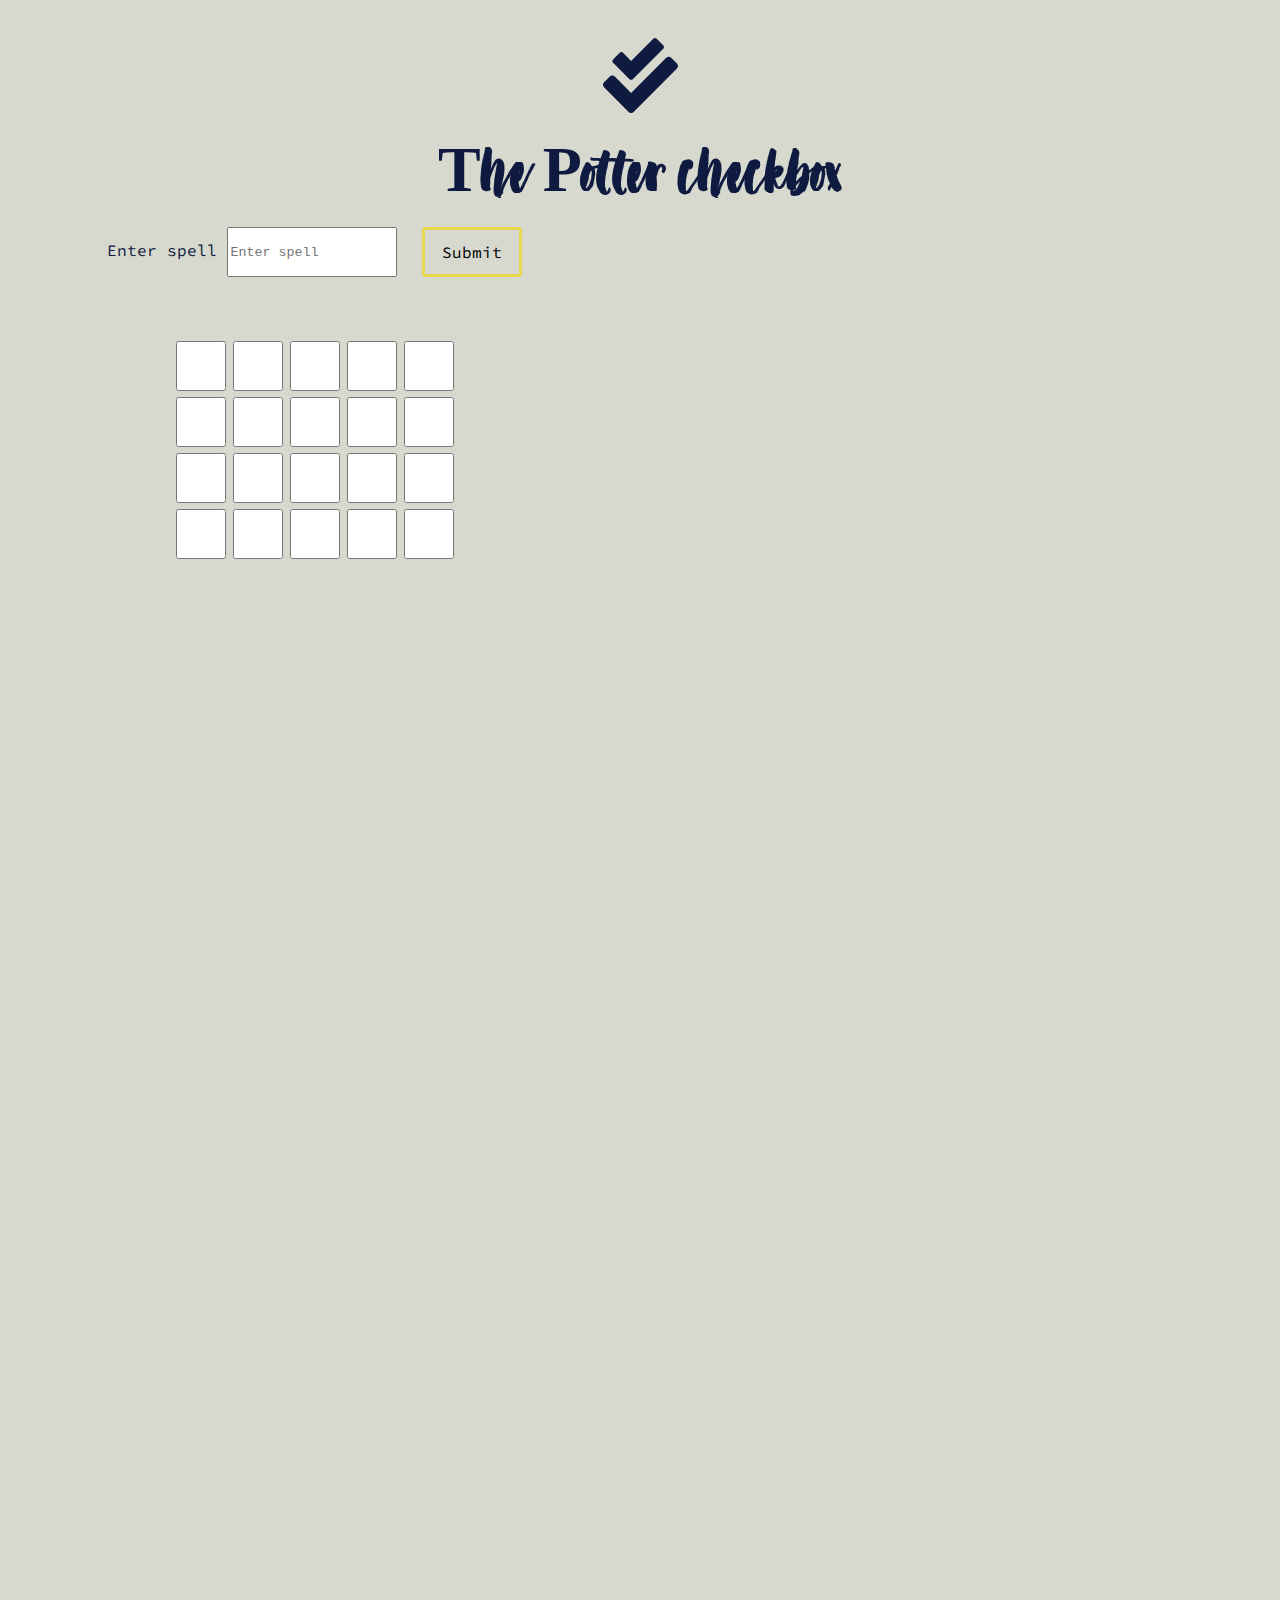
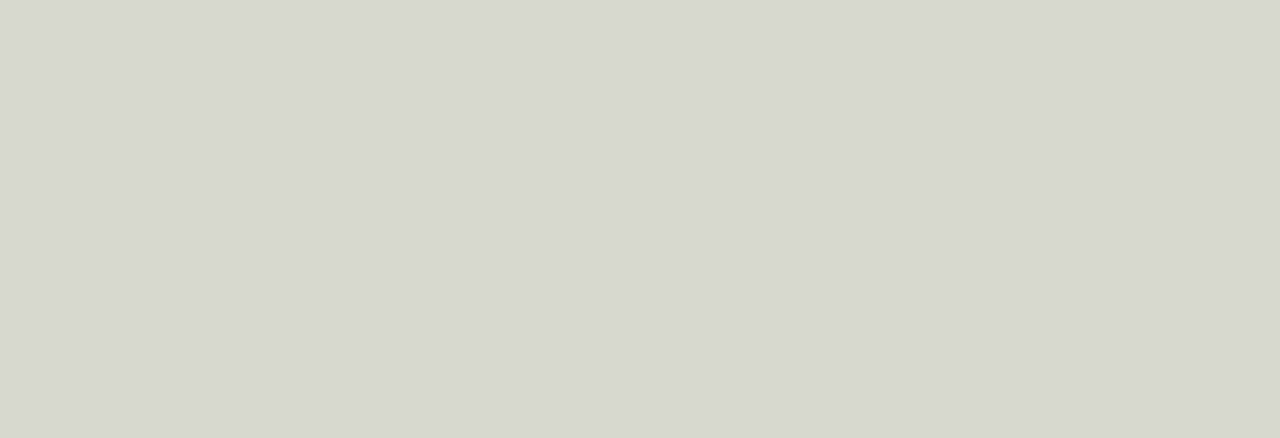
==== index.html @ 2ce72501 "Added spells och functions" ====
<!DOCTYPE html>
<html lang="en">
  <head>
    <meta charset="UTF-8" />
    <meta http-equiv="X-UA-Compatible" content="IE=edge" />
    <meta name="viewport" content="width=device-width, initial-scale=1.0" />
    <link rel="stylesheet" href="style.css" />
    <link rel="stylesheet" href="confetti.css" />
    <link rel="stylesheet" href="media.css" />
    <title></title>
  </head>
  <body>
    <div class="heading">
      <svg
        aria-hidden="true"
        focusable="false"
        data-prefix="fas"
        data-icon="check-double"
        class="svg-inline--fa fa-check-double fa-w-16"
        role="img"
        xmlns="http://www.w3.org/2000/svg"
        viewBox="0 0 512 512"
      >
        <path
          fill="currentColor"
          d="M505 174.8l-39.6-39.6c-9.4-9.4-24.6-9.4-33.9 0L192 374.7 80.6 263.2c-9.4-9.4-24.6-9.4-33.9 0L7 302.9c-9.4 9.4-9.4 24.6 0 34L175 505c9.4 9.4 24.6 9.4 33.9 0l296-296.2c9.4-9.5 9.4-24.7.1-34zm-324.3 106c6.2 6.3 16.4 6.3 22.6 0l208-208.2c6.2-6.3 6.2-16.4 0-22.6L366.1 4.7c-6.2-6.3-16.4-6.3-22.6 0L192 156.2l-55.4-55.5c-6.2-6.3-16.4-6.3-22.6 0L68.7 146c-6.2 6.3-6.2 16.4 0 22.6l112 112.2z"
        ></path>
      </svg>
      <h1>The Potter checkbox</h1>
    </div>
    <main class="main-content">
      <section class="input-fields grid-container-1">
        <div class="input-field">
          <label for="Text"
            >Enter spell
            <input
              class="text-input"
              type="text"
              id="text"
              name="text"
              placeholder="Enter spell"
          /></label>
          <br />
          <button class="submit-btn">Submit</button>
        </div>
        <div class="name-container">
          <p class="name"></p>
        </div>

        <form
          class="boxes"
          action=""
          aria-label="Multiple boxes to be checked."
        >
          <label for=""></label>
          <input class="check-one" type="checkbox" id="check" name="check" />
          <input class="check-two" type="checkbox" id="check" name="check" />
          <input class="check-three" type="checkbox" id="check" name="check" />
          <input class="check-four" type="checkbox" id="check" name="check" />
          <input class="engorgio" type="checkbox" id="check" name="check" />
          <input
            class="check-nineteen"
            type="checkbox"
            id="check"
            name="check"
          />
          <input type="checkbox" id="check" name="check" />
          <input type="checkbox" id="check" name="check" />
          <input class="check-three" type="checkbox" id="check" name="check" />
          <input
            class="check-nineteen"
            type="checkbox"
            id="check"
            name="check"
          />
          <input class="check-four" type="checkbox" id="check" name="check" />
          <input type="checkbox" id="check" name="check" />
          <input class="check-three" type="checkbox" id="check" name="check" />
          <input class="check-four" type="checkbox" id="check" name="check" />
          <input type="checkbox" id="check" name="check" />
          <input class="check-three" type="checkbox" id="check" name="check" />
          <input type="checkbox" id="check" name="check" />
          <input type="checkbox" id="check" name="check" />
          <input
            class="check-nineteen"
            type="checkbox"
            id="check"
            name="check"
          />
          <input class="check-twenty" type="checkbox" id="check" name="check" />
          <!-- SPELL TEXTS -->
          <div class="vingardium gone">
            <p class="vingardium-text">Wingardium Leviosa</p>
          </div>
          <p class="Engorgio-text gone">Engorgio</p>
        </form>
      </section>

      <section class="grid-container-2">
        <!-- POTTER SECTION -->
        <div class="flex-container">
          <section class="btn-container"></section>
          <section class="characters"></section>
        </div>
        <!-- QUOTES -->
        <section class="quote-container gone">
          <div class="quote-card gone">
            <h3 class="quote"></h3>
          </div>
        </section>
        <!-- CONFETTI -->
        <section class="confetti-container hidden">
          <span class="confetti"></span><span class="confetti"></span
          ><span class="confetti"></span><span class="confetti"></span
          ><span class="confetti"></span><span class="confetti"></span
          ><span class="confetti"></span><span class="confetti"></span
          ><span class="confetti"></span><span class="confetti"></span
          ><span class="confetti"></span><span class="confetti"></span
          ><span class="confetti"></span><span class="confetti"></span
          ><span class="confetti"></span><span class="confetti"></span
          ><span class="confetti"></span><span class="confetti"></span
          ><span class="confetti"></span><span class="confetti"></span>
        </section>
      </section>
    </main>
    <section class="character-list gone"></section>

    <script src="script.js"></script>
    <script src="api.js"></script>
  </body>
</html>
---- style.css ----
@import url('https://fonts.googleapis.com/css2?family=Source+Code+Pro:wght@300;500;700&display=swap');
:root {
  --darker-pink: #fab0d7;
  --pink: #facee5;
  --teal: #80b7ba;

  --viridan-green: #119da4;
  --timber-grey: #d7d9ce;
  --black-ish: #040404;
  --purpule: #dabfff;

  --middle-blue: #23305c;
  --dark-blue: #0e1a40;

  --light-grey: #d1d1d1;
  --candy-pink: #dd7373;
  --minion: #ead94c;
}
@font-face {
  font-family: 'Dont Click Me';
  src: url('Fonts/DontClickMeDEMO-Regular.woff2') format('woff2');
}
* {
  box-sizing: border-box;
}
body {
  margin: 0;
  height: 2000px;
  font-family: 'Source Code Pro', monospace;
  background-color: var(--timber-grey);
  color: var(--dark-blue);
}

.heading {
  display: flex;
  flex-direction: column;
  margin-top: 3%;
}
svg {
  height: 75px;
  margin: auto;
  animation: rotateY 2s 2;
  -webkit-animation: rotateY 2s 2;
  animation-timing-function: linear;
}
@keyframes rotateY {
  0% {
    transform: rotateY(0deg);
  }
  100% {
    transform: rotateY(360deg);
  }
}
@-webkit-keyframes rotateY {
  0% {
    -webkit-transform: rotateY(0deg);
  }
  100% {
    -webkit-transform: rotateY(360deg);
  }
}
svg:hover {
  color: var(--viridan-green);
}
h1 {
  text-align: center;
  margin: auto;
  margin-top: 20px;
  font-family: 'Dont Click Me';
  font-size: 4rem;
}
h1:hover {
  color: var(--viridan-green);
}
.main-content {
  display: grid;
  grid-template-columns: 1fr;
  grid-template-rows: 1fr 1fr;
  justify-content: center;
  margin-left: 5%;
}
.input-fields {
  display: flex;
  flex-direction: column;
}

.boxes {
  /* position: absolute; */
  /* Måste vara relativ annars funkar inte boxarna. */
  display: flex;
  flex-wrap: wrap;
  justify-content: center;
  margin-top: 30px;
  max-width: 300px;
  margin: auto;
  padding-top: 5%;
  z-index: 99;
}
input {
  width: 50px;
  height: 50px;
}
.input-field {
  display: flex;
  flex-direction: row;
  align-items: center;
  justify-content: center;
  margin-bottom: 20px;
  margin-top: 20px;
}
.input-field button {
  width: 100px;
  margin-left: 5%;
}
.text-input {
  width: 170px;
  font-family: 'Courier New', Courier, monospace;
}
.name {
  text-align: center;
}
/* VINGARDIUM */

/* CHARACTERS */
.characters {
  display: flex;
  flex-wrap: wrap;
  justify-content: center;
  margin-top: 5%;
}

.character {
  height: 100px;
  width: 100px;
  border-radius: 50%;
  object-fit: cover;
  object-position: top;
  margin: 1%;
}
.btn-container {
  display: flex;
  justify-content: center;
  align-items: center;
  margin-top: 5%;
}
button {
  height: 50px;
  width: 150px;
  border-radius: 5%;
  border: var(--minion) 3px solid;
  background: transparent;
  font-size: 1rem;
  font-family: 'Source Code Pro', monospace;
}
button:hover {
  background-color: var(--minion);
}

/* QUOTES */
.quote-container {
  display: flex;
  justify-content: center;
  z-index: 99;
  margin-top: 5%;
}
.quote-card {
  height: 250px;
  width: 350px;
  background-color: var(--viridan-green);
  border-radius: 5%;
  padding: 5%;
}
/* DiSSAPERING BOXES */
.fly-away {
  animation: flyAway 3s;
  animation-fill-mode: forwards;
}
@keyframes flyAway {
  0% {
    transform: translateY(0px);
  }
  100% {
    transform: translateY(-350px);
    opacity: 0;
  }
}

/* LIST OF CHARACTERS */
.character-list {
  position: absolute;
  top: 80%;
  display: flex;
  flex-direction: column;
  align-items: center;
}

.avada-kedavra-btn {
  width: 300px;
  height: 50px;
  margin-bottom: 5%;
  font-size: 2rem;
  font-weight: bold;
}

/* Engorgio */
.check-five {
  height: 200px;
  width: 200px;
  transition: 2s ease-in-out;
}
.Engorgio-text {
  text-align: center;
}
/* CLASSES FOR HIDING */
.hidden {
  opacity: 0;
  transition: 2s;
}
.gone {
  display: none;
}

/* .z-index {
  z-index: 0;
} */
---- confetti.css ----
.confetti-container {
  width: 100%;
  height: 50%;
  /* Kan inte sätta absolut här då går inte boxarna att klicka */
  position: absolute;
  top: 20%;
  z-index: -1;
}
.confetti {
  width: 15px;
  height: 15px;
  background-color: #f2d74e;
  position: absolute;
  left: 50%;
  animation: confetti 5s ease-in-out -2s infinite;
  transform-origin: left top;
}
.confetti:nth-child(1) {
  background-color: #f2d74e;
  left: 10%;
  animation-delay: 0;
}
.confetti:nth-child(2) {
  background-color: #95c3de;
  left: 20%;
  animation-delay: -5s;
}
.confetti:nth-child(3) {
  background-color: #ff9a91;
  left: 30%;
  animation-delay: -3s;
}
.confetti:nth-child(4) {
  background-color: #f2d74e;
  left: 40%;
  animation-delay: -2.5s;
}
.confetti:nth-child(5) {
  background-color: #95c3de;
  left: 50%;
  animation-delay: -4s;
}
.confetti:nth-child(6) {
  background-color: #ff9a91;
  left: 60%;
  animation-delay: -6s;
}
.confetti:nth-child(7) {
  background-color: #f2d74e;
  left: 70%;
  animation-delay: -1.5s;
}
.confetti:nth-child(8) {
  background-color: #95c3de;
  left: 80%;
  animation-delay: -2s;
}
.confetti:nth-child(9) {
  background-color: #ff9a91;
  left: 90%;
  animation-delay: -3.5s;
}
.confetti:nth-child(10) {
  background-color: #f2d74e;
  left: 100%;
  animation-delay: -2.5s;
}
.confetti:nth-child(11) {
  background-color: #f2d74e;
  left: 15%;
  animation-delay: 0;
}
.confetti:nth-child(12) {
  background-color: #95c3de;
  left: 25%;
  animation-delay: -5s;
}
.confetti:nth-child(13) {
  background-color: #ff9a91;
  left: 35%;
  animation-delay: -3s;
}
.confetti:nth-child(14) {
  background-color: #f2d74e;
  left: 45%;
  animation-delay: -2.5s;
}
.confetti:nth-child(15) {
  background-color: #95c3de;
  left: 55%;
  animation-delay: -4s;
}
.confetti:nth-child(16) {
  background-color: #ff9a91;
  left: 65%;
  animation-delay: -6s;
}
.confetti:nth-child(17) {
  background-color: #f2d74e;
  left: 75%;
  animation-delay: -1.5s;
}
.confetti:nth-child(18) {
  background-color: #95c3de;
  left: 85%;
  animation-delay: -2s;
}
.confetti:nth-child(19) {
  background-color: #ff9a91;
  left: 95%;
  animation-delay: -3.5s;
}
.confetti:nth-child(20) {
  background-color: #f2d74e;
  left: 100%;
  animation-delay: -2.5s;
}

@keyframes confetti {
  0% {
    transform:
    /* rotateZ(15deg) */
    rotateY(0deg) translate(0, 0);
  }
  25% {
    transform:
    /* rotateZ(5deg) */
    rotateY(360deg) translate(-5vw, 20vh);
  }
  50% {
    transform:
    /* rotateZ(15deg) */
    rotateY(720deg) translate(5vw, 60vh);
  }
  75% {
    transform:
    /* rotateZ(5deg) */
    rotateY(1080deg) translate(-10vw, 80vh);
  }
  100% {
    transform:
    /* rotateZ(15deg) */
    rotateY(1440deg) translate(10vw, 110vh);
  }
}
@-webkit-keyframes confetti {
  0% {
    -webkit-transform:
    /* rotateZ(15deg) */
    rotateY(0deg) translate(0, 0);
  }
  25% {
    -webkit-transform:
    /* rotateZ(5deg) */
    rotateY(360deg) translate(-5vw, 20vh);
  }
  50% {
    -webkit-transform:
    /* rotateZ(15deg) */
    rotateY(720deg) translate(5vw, 60vh);
  }
  75% {
    -webkit-transform:
    /* rotateZ(5deg) */
    rotateY(1080deg) translate(-10vw, 80vh);
  }
  100% {
    -webkit-transform:
    /* rotateZ(15deg) */
    rotateY(1440deg) translate(10vw, 110vh);
  }
} ;
---- media.css ----
@media screen and (min-width: 768px) {
  .main-content {
    grid-template-columns: 1fr 1fr;
    grid-template-rows: 1fr;
    max-width: 1000px;
  }
  .characters {
    top: 45%;
  }
  .quote-container {
    margin-top: 7%;
    /* margin-left: 5%; */
  }
  .btn-container {
    margin-top: 7%;
  }
  .character-list {
    top: 90%;
  }
}
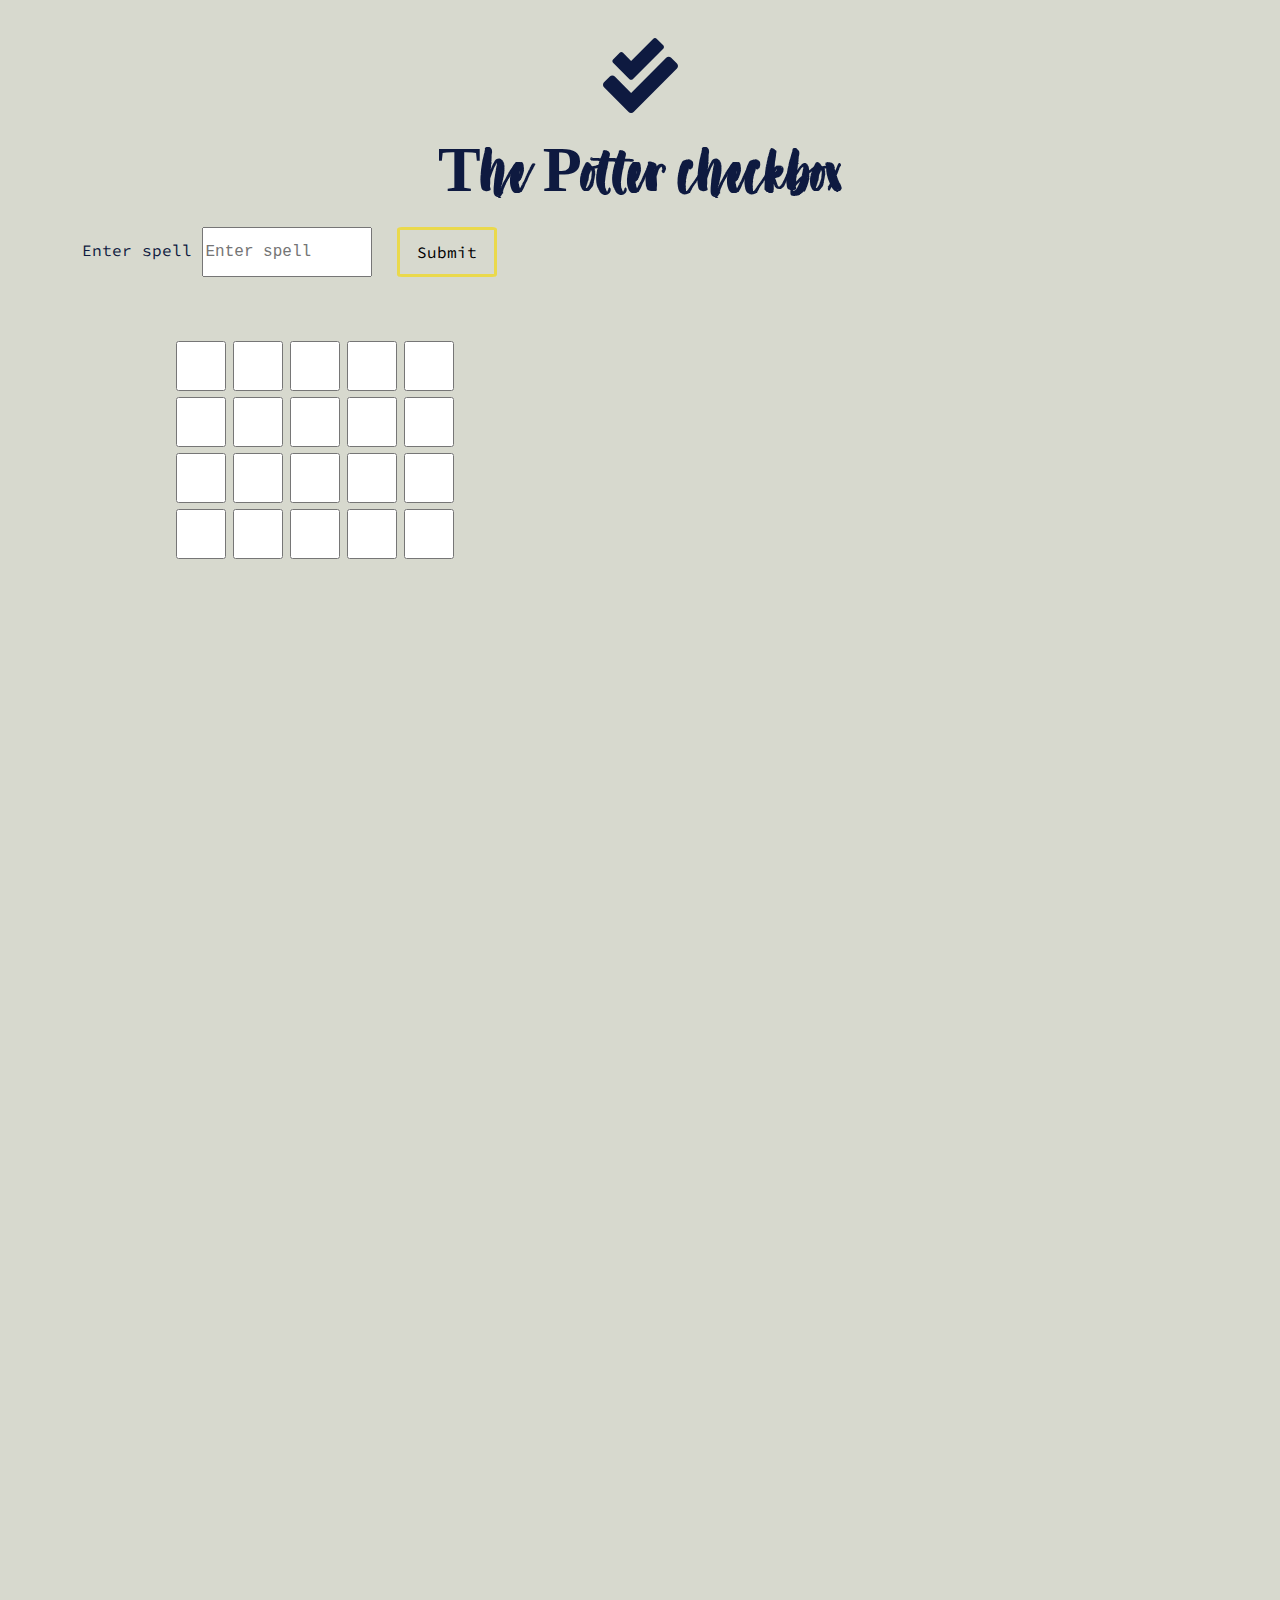
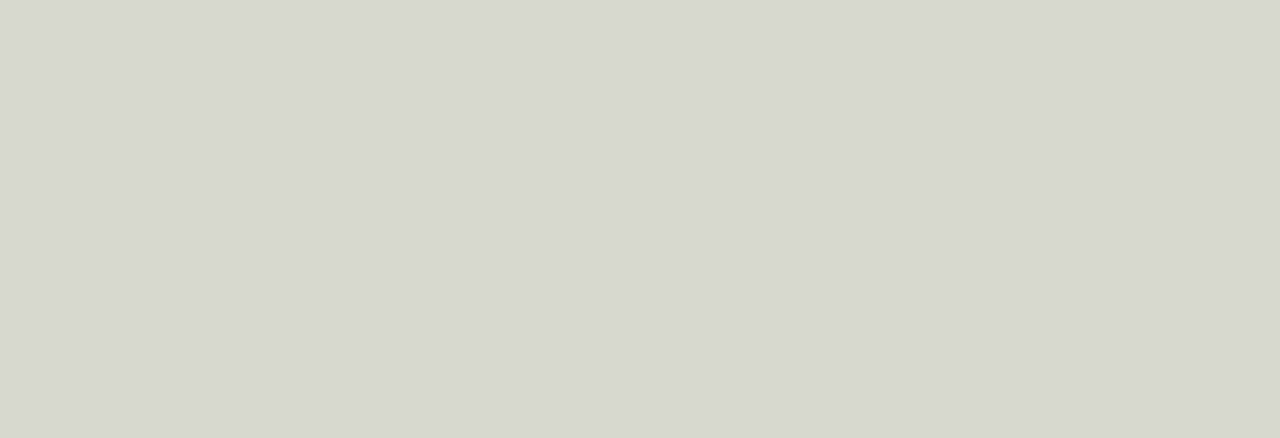
==== commit 79e66347: "Solution for box-styling safari" ====
--- a/index.html
+++ b/index.html
@@ -40,60 +40,112 @@
               name="text"
               placeholder="Enter spell"
           /></label>
-          <br />
+          <!-- <br /> -->
           <button class="submit-btn">Submit</button>
         </div>
         <div class="name-container">
           <p class="name"></p>
         </div>
 
-        <form
+        <!-- <form
           class="boxes"
           action=""
           aria-label="Multiple boxes to be checked."
-        >
+        > -->
+        <div class="boxes">
           <label for=""></label>
-          <input class="check-one" type="checkbox" id="check" name="check" />
-          <input class="check-two" type="checkbox" id="check" name="check" />
-          <input class="check-three" type="checkbox" id="check" name="check" />
-          <input class="check-four" type="checkbox" id="check" name="check" />
-          <input class="engorgio" type="checkbox" id="check" name="check" />
           <input
-            class="check-nineteen"
+            class="check-one box"
             type="checkbox"
             id="check"
             name="check"
           />
-          <input type="checkbox" id="check" name="check" />
-          <input type="checkbox" id="check" name="check" />
-          <input class="check-three" type="checkbox" id="check" name="check" />
           <input
-            class="check-nineteen"
+            class="check-two box"
             type="checkbox"
             id="check"
             name="check"
           />
-          <input class="check-four" type="checkbox" id="check" name="check" />
-          <input type="checkbox" id="check" name="check" />
-          <input class="check-three" type="checkbox" id="check" name="check" />
-          <input class="check-four" type="checkbox" id="check" name="check" />
-          <input type="checkbox" id="check" name="check" />
-          <input class="check-three" type="checkbox" id="check" name="check" />
-          <input type="checkbox" id="check" name="check" />
-          <input type="checkbox" id="check" name="check" />
           <input
-            class="check-nineteen"
+            class="check-three box"
             type="checkbox"
             id="check"
             name="check"
           />
-          <input class="check-twenty" type="checkbox" id="check" name="check" />
+          <input
+            class="check-four box"
+            type="checkbox"
+            id="check"
+            name="check"
+          />
+          <input class="engorgio box" type="checkbox" id="check" name="check" />
+          <input
+            class="check-nineteen box"
+            type="checkbox"
+            id="check"
+            name="check"
+          />
+          <input class="box" type="checkbox" id="check" name="check" />
+          <input class="box" type="checkbox" id="check" name="check" />
+          <input
+            class="check-three box"
+            type="checkbox"
+            id="check"
+            name="check"
+          />
+          <input
+            class="check-nineteen box"
+            type="checkbox"
+            id="check"
+            name="check"
+          />
+          <input
+            class="check-four box"
+            type="checkbox"
+            id="check"
+            name="check"
+          />
+          <input class="box" type="checkbox" id="check" name="check" />
+          <input
+            class="check-three box"
+            type="checkbox"
+            id="check"
+            name="check"
+          />
+          <input
+            class="check-four box"
+            type="checkbox"
+            id="check"
+            name="check"
+          />
+          <input class="box" type="checkbox" id="check" name="check" />
+          <input
+            class="check-three box"
+            type="checkbox"
+            id="check"
+            name="check"
+          />
+          <input class="box" type="checkbox" id="check" name="check" />
+          <input class="box" type="checkbox" id="check" name="check" />
+          <input
+            class="check-nineteen box"
+            type="checkbox"
+            id="check"
+            name="check"
+          />
+          <input
+            class="check-twenty box"
+            type="checkbox"
+            id="check"
+            name="check"
+          />
           <!-- SPELL TEXTS -->
           <div class="vingardium gone">
             <p class="vingardium-text">Wingardium Leviosa</p>
           </div>
           <p class="Engorgio-text gone">Engorgio</p>
-        </form>
+        </div>
+        <!-- </form> -->
       </section>
 
       <section class="grid-container-2">
--- a/style.css
+++ b/style.css
@@ -15,6 +15,8 @@
   --light-grey: #d1d1d1;
   --candy-pink: #dd7373;
   --minion: #ead94c;
+
+  -webkit-appearance: none;
 }
 @font-face {
   font-family: 'Dont Click Me';
@@ -22,6 +24,7 @@
 }
 * {
   box-sizing: border-box;
+  /* -webkit-appearance: none; */
 }
 body {
   margin: 0;
@@ -79,11 +82,37 @@
   justify-content: center;
   margin-left: 5%;
 }
+/* Entire input field */
 .input-fields {
   display: flex;
   flex-direction: column;
 }
-
+/* textbox and button  */
+.input-field {
+  display: flex;
+  align-items: center;
+  justify-content: center;
+  margin-bottom: 20px;
+  margin-top: 20px;
+}
+
+.submit-btn {
+  width: 100px;
+  margin-right: 10%;
+  margin-left: 5%;
+}
+.text-input {
+  width: 170px;
+  height: 50px;
+  font-family: 'Courier New', Courier, monospace;
+  /* margin-left: 15%; */
+  font-size: 1rem;
+}
+.name {
+  text-align: center;
+}
+
+/* The section with boxes */
 .boxes {
   /* position: absolute; */
   /* Måste vara relativ annars funkar inte boxarna. */
@@ -96,29 +125,12 @@
   padding-top: 5%;
   z-index: 99;
 }
-input {
+
+.box {
+  height: 50px;
   width: 50px;
-  height: 50px;
-}
-.input-field {
-  display: flex;
-  flex-direction: row;
-  align-items: center;
-  justify-content: center;
-  margin-bottom: 20px;
-  margin-top: 20px;
-}
-.input-field button {
-  width: 100px;
-  margin-left: 5%;
-}
-.text-input {
-  width: 170px;
-  font-family: 'Courier New', Courier, monospace;
-}
-.name {
-  text-align: center;
-}
+}
+
 /* VINGARDIUM */
 
 /* CHARACTERS */
@@ -219,7 +231,3 @@
 .gone {
   display: none;
 }
-
-/* .z-index {
-  z-index: 0;
-} */
--- a/confetti.css
+++ b/confetti.css
@@ -1,5 +1,5 @@
 .confetti-container {
-  width: 100%;
+  width: 90%;
   height: 50%;
   /* Kan inte sätta absolut här då går inte boxarna att klicka */
   position: absolute;
@@ -119,54 +119,48 @@
 @keyframes confetti {
   0% {
     transform:
-    /* rotateZ(15deg) */
-    rotateY(0deg) translate(0, 0);
+    /* rotateZ(15deg) */ rotateY(0deg) translate(0, 0);
   }
   25% {
     transform:
-    /* rotateZ(5deg) */
-    rotateY(360deg) translate(-5vw, 20vh);
+    /* rotateZ(5deg) */ rotateY(360deg) translate(-5vw, 20vh);
   }
   50% {
     transform:
-    /* rotateZ(15deg) */
-    rotateY(720deg) translate(5vw, 60vh);
+    /* rotateZ(15deg) */ rotateY(720deg) translate(5vw, 60vh);
   }
   75% {
     transform:
-    /* rotateZ(5deg) */
-    rotateY(1080deg) translate(-10vw, 80vh);
+    /* rotateZ(5deg) */ rotateY(1080deg) translate(-10vw, 80vh);
   }
   100% {
     transform:
-    /* rotateZ(15deg) */
-    rotateY(1440deg) translate(10vw, 110vh);
+    /* rotateZ(15deg) */ rotateY(1440deg) translate(10vw, 110vh);
   }
 }
 @-webkit-keyframes confetti {
   0% {
     -webkit-transform:
-    /* rotateZ(15deg) */
-    rotateY(0deg) translate(0, 0);
+    /* rotateZ(15deg) */ rotateY(0deg) translate(0, 0);
   }
   25% {
     -webkit-transform:
-    /* rotateZ(5deg) */
-    rotateY(360deg) translate(-5vw, 20vh);
+    /* rotateZ(5deg) */ rotateY(360deg)
+      translate(-5vw, 20vh);
   }
   50% {
     -webkit-transform:
-    /* rotateZ(15deg) */
-    rotateY(720deg) translate(5vw, 60vh);
+    /* rotateZ(15deg) */ rotateY(720deg)
+      translate(5vw, 60vh);
   }
   75% {
     -webkit-transform:
-    /* rotateZ(5deg) */
-    rotateY(1080deg) translate(-10vw, 80vh);
+    /* rotateZ(5deg) */ rotateY(1080deg)
+      translate(-10vw, 80vh);
   }
   100% {
     -webkit-transform:
-    /* rotateZ(15deg) */
-    rotateY(1440deg) translate(10vw, 110vh);
+    /* rotateZ(15deg) */ rotateY(1440deg)
+      translate(10vw, 110vh);
   }
 } ;
--- a/media.css
+++ b/media.css
@@ -3,6 +3,10 @@
     grid-template-columns: 1fr 1fr;
     grid-template-rows: 1fr;
     max-width: 1000px;
+  }
+  .submit-btn {
+    margin-left: 5%;
+    margin-top: 0%;
   }
   .characters {
     top: 45%;
@@ -18,3 +22,11 @@
     top: 90%;
   }
 }
+
+@media not all and (min-resolution: 0.001dpcm) {
+  @supports (-webkit-appearance: none) and (stroke-color: transparent) {
+    .box {
+      transform: scale(2);
+    }
+  }
+}
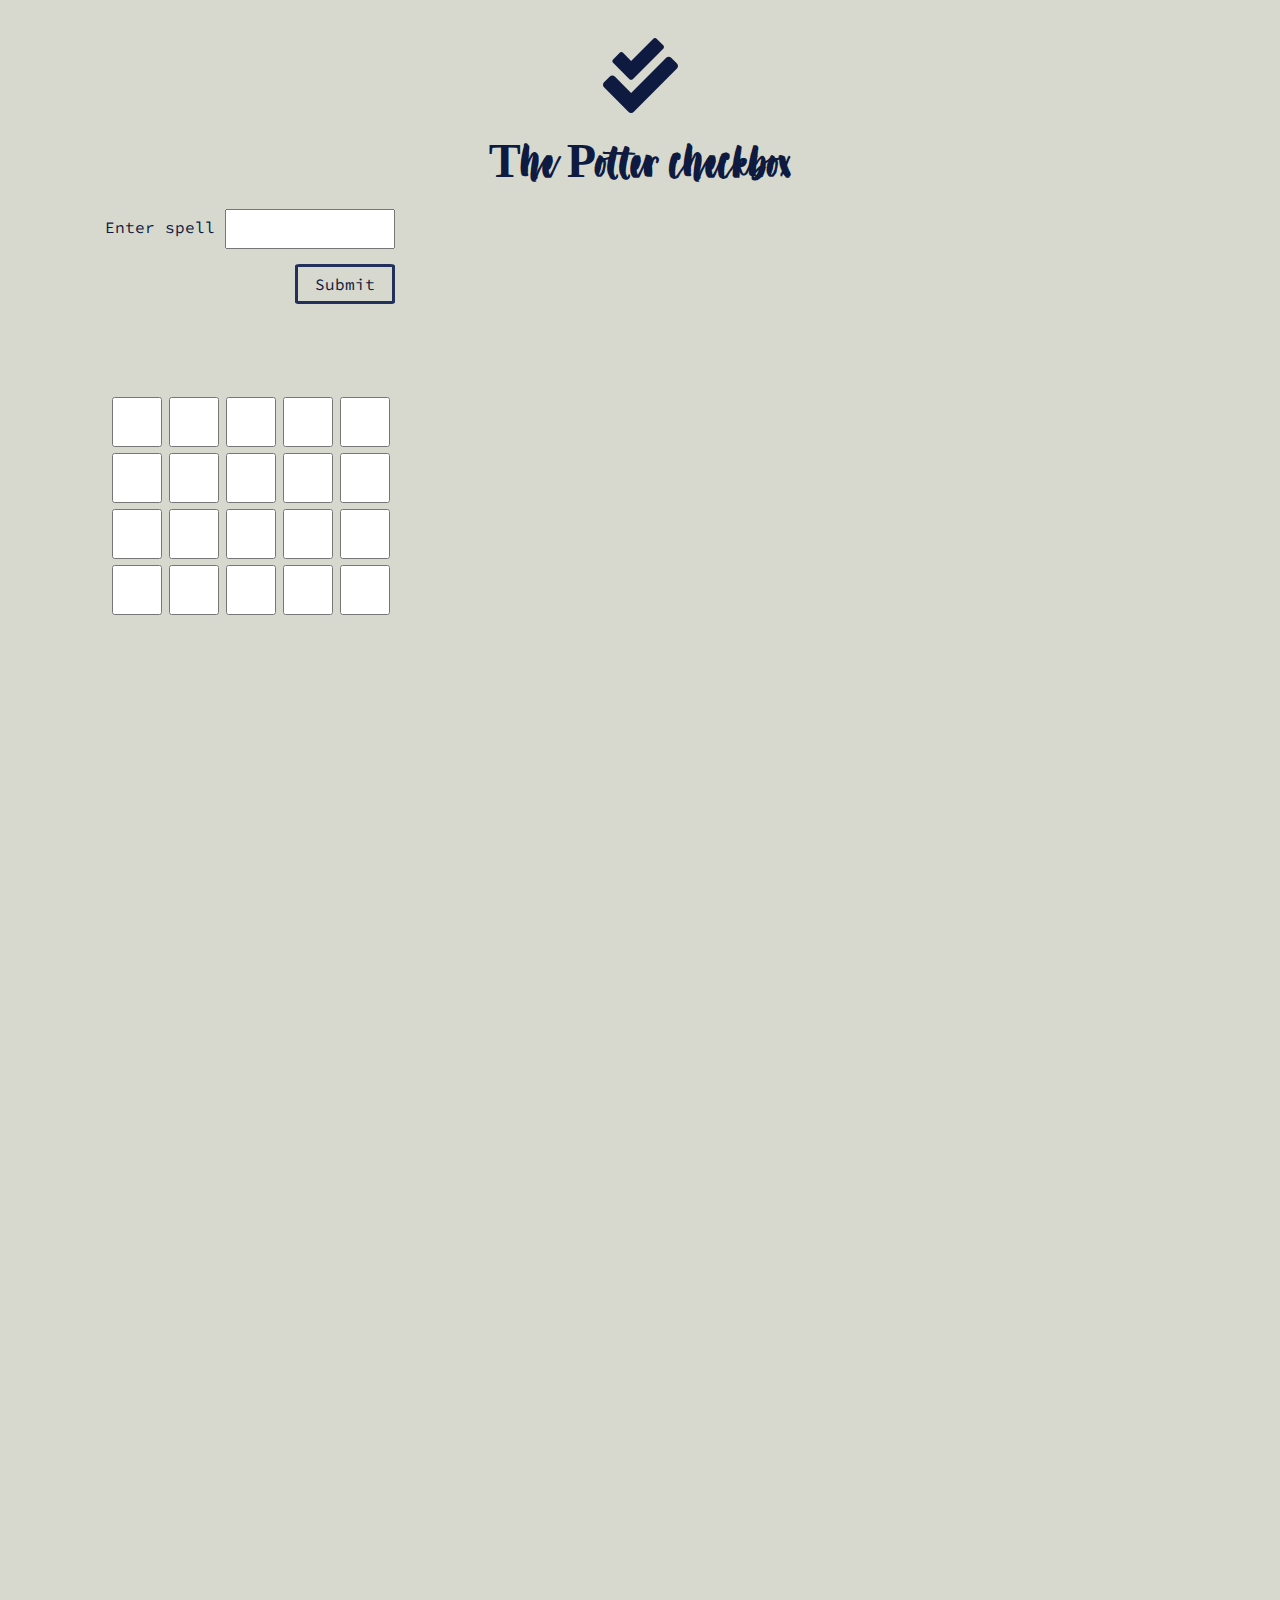
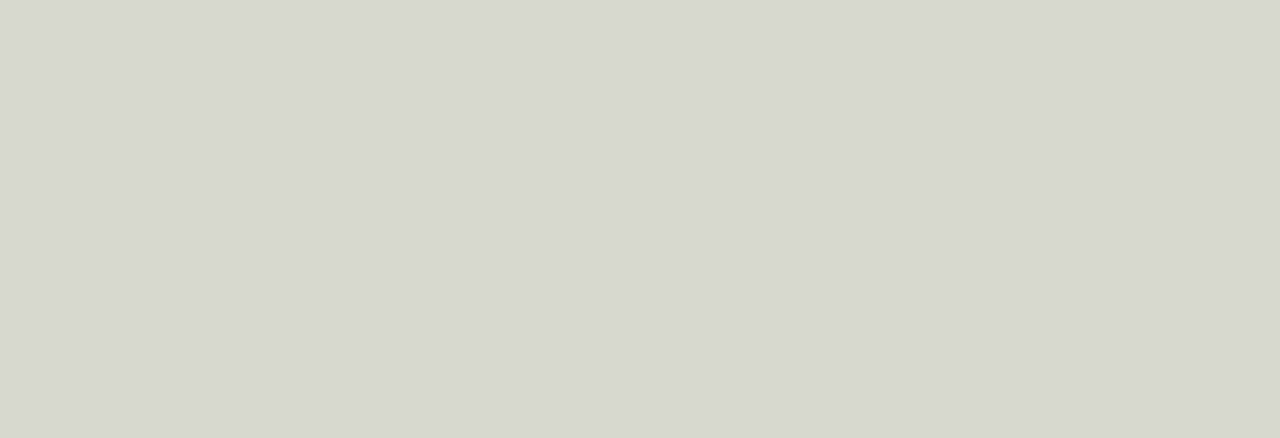
==== commit 54e2639d: "More css variables, remade fetch" ====
--- a/index.html
+++ b/index.html
@@ -4,9 +4,9 @@
     <meta charset="UTF-8" />
     <meta http-equiv="X-UA-Compatible" content="IE=edge" />
     <meta name="viewport" content="width=device-width, initial-scale=1.0" />
-    <link rel="stylesheet" href="style.css" />
-    <link rel="stylesheet" href="confetti.css" />
-    <link rel="stylesheet" href="media.css" />
+    <link rel="stylesheet" href="styles/style.css" />
+    <link rel="stylesheet" href="styles/confetti.css" />
+    <link rel="stylesheet" href="styles/media.css" />
     <title></title>
   </head>
   <body>
@@ -33,25 +33,14 @@
         <div class="input-field">
           <label for="Text"
             >Enter spell
-            <input
-              class="text-input"
-              type="text"
-              id="text"
-              name="text"
-              placeholder="Enter spell"
+            <input class="text-input" type="text" id="text" name="text"
           /></label>
-          <!-- <br /> -->
           <button class="submit-btn">Submit</button>
         </div>
         <div class="name-container">
           <p class="name"></p>
         </div>
 
-        <!-- <form
-          class="boxes"
-          action=""
-          aria-label="Multiple boxes to be checked."
-        > -->
         <div class="boxes">
           <label for=""></label>
           <input
@@ -177,7 +166,7 @@
     </main>
     <section class="character-list gone"></section>
 
-    <script src="script.js"></script>
-    <script src="api.js"></script>
+    <script src="/script/script.js"></script>
+    <script src="/script/api.js"></script>
   </body>
 </html>
--- a/styles/style.css
+++ b/styles/style.css
@@ -0,0 +1,223 @@
+@import url('https://fonts.googleapis.com/css2?family=Source+Code+Pro:wght@300;500;700&display=swap');
+:root {
+  --timber-grey: #d7d9ce;
+  --timber-darker: #a8aaa1;
+  --timber-dark: #777972;
+  --middle-blue: #23305c;
+  --dark-blue: #0e1a40;
+  --candy-pink: #dd7373;
+  --minion:#EAD94C;
+
+  -webkit-appearance: none;
+}
+@font-face {
+  font-family: 'Dont Click Me';
+  src: url('/Fonts/DontClickMeDEMO-Regular.woff2') format('woff2');
+}
+* {
+  box-sizing: border-box;
+}
+body {
+  margin: 0;
+  height: 2000px;
+  font-family: 'Source Code Pro', monospace;
+  background-color: var(--timber-grey);
+  color: var(--dark-blue);
+}
+
+.heading {
+  display: flex;
+  flex-direction: column;
+  margin-top: 3%;
+}
+svg {
+  height: 75px;
+  margin: auto;
+  animation: rotateY 2s 2;
+  -webkit-animation: rotateY 2s 2;
+  animation-timing-function: linear;
+}
+@keyframes rotateY {
+  0% {
+    transform: rotateY(0deg);
+  }
+  100% {
+    transform: rotateY(360deg);
+  }
+}
+@-webkit-keyframes rotateY {
+  0% {
+    -webkit-transform: rotateY(0deg);
+  }
+  100% {
+    -webkit-transform: rotateY(360deg);
+  }
+}
+svg:hover {
+  color: var(--viridan-green);
+}
+h1 {
+  text-align: center;
+  margin: auto;
+  margin-top: 20px;
+  font-family: 'Dont Click Me';
+  font-size: 3rem;
+}
+h1:hover {
+  color: var(--viridan-green);
+}
+.main-content {
+  display: grid;
+  grid-template-columns: 1fr;
+  grid-template-rows: 1fr 1fr;
+  justify-content: center;
+}
+/* Entire input field */
+.input-fields {
+  display: flex;
+  flex-direction: column;
+  justify-content: center;
+  align-items: center;
+}
+/* textbox and button  */
+.input-field {
+  display: flex;
+  flex-direction: column;
+  align-items: flex-end;
+  /* margin-bottom: 20px; */
+  margin-top: 20px;
+}
+.submit-btn {
+  width: 100px;
+  margin-top: 5%;
+}
+.text-input {
+  width: 170px;
+  height: 40px;
+  font-family: 'Courier New', Courier, monospace;
+  font-size: 1rem;
+}
+.name {
+  text-align: center;
+  height: 40px;
+  padding-left: 5%;
+  padding-right: 5%;
+  font-size: 0.8rem;
+}
+
+/* The section with boxes */
+.boxes {
+  display: flex;
+  flex-wrap: wrap;
+  justify-content: center;
+  max-width: 300px;
+  padding-top: 5%;
+  z-index: 99;
+}
+
+.box {
+  height: 50px;
+  width: 50px;
+}
+
+/* CHARACTER IMAGES */
+.characters {
+  display: flex;
+  flex-wrap: wrap;
+  justify-content: center;
+  margin-top: 5%;
+}
+
+.character {
+  height: 100px;
+  width: 100px;
+  border-radius: 50%;
+  object-fit: cover;
+  object-position: top;
+  margin: 1%;
+}
+.btn-container {
+  display: flex;
+  justify-content: center;
+  align-items: center;
+  margin-top: 5%;
+}
+button {
+  height: 40px;
+  width: 150px;
+  border-radius: 5%;
+  border: var(--middle-blue) 3px solid;
+  background: transparent;
+  font-size: 1rem;
+  color: var(--dark-blue);
+  font-family: 'Source Code Pro', monospace;
+}
+button:hover {
+  background-color: var(--middle-blue);
+  color: var(--timber-grey);
+}
+
+/* QUOTES */
+.quote-container {
+  display: flex;
+  justify-content: center;
+  z-index: 99;
+}
+.quote-card {
+  height: 250px;
+  width: 350px;
+  background-color: var(--candy-pink);
+  border-radius: 5%;
+  padding: 5%;
+}
+
+/* VINGARDIUM */
+.fly-away {
+  animation: flyAway 3s;
+  animation-fill-mode: forwards;
+}
+@keyframes flyAway {
+  0% {
+    transform: translateY(0px);
+  }
+  100% {
+    transform: translateY(-350px);
+    opacity: 0;
+  }
+}
+
+/* LIST OF CHARACTERS */
+.character-list {
+  position: absolute;
+  top: 85%;
+  display: flex;
+  flex-direction: column;
+  align-items: center;
+  margin-left: 10%;
+}
+
+.avada-kedavra-btn {
+  width: 300px;
+  height: 50px;
+  margin-bottom: 10%;
+  font-size: 2rem;
+  font-weight: bold;
+}
+
+/* Engorgio */
+.check-five {
+  height: 200px;
+  width: 200px;
+  transition: 2s ease-in-out;
+}
+.Engorgio-text {
+  text-align: center;
+}
+/* CLASSES FOR HIDING */
+.hidden {
+  opacity: 0;
+  transition: 2s;
+}
+.gone {
+  display: none;
+}
--- a/styles/confetti.css
+++ b/styles/confetti.css
@@ -0,0 +1,165 @@
+.confetti-container {
+  width: 90%;
+  height: 50%;
+  position: absolute;
+  top: 20%;
+  z-index: -1;
+}
+.confetti {
+  width: 15px;
+  height: 15px;
+  background-color: var(--candy-pink);
+  position: absolute;
+  left: 50%;
+  animation: confetti 5s ease-in-out -2s infinite;
+  transform-origin: left top;
+}
+.confetti:nth-child(1) {
+  background-color: var(--middle-blue);
+  left: 70%;
+  animation-delay: 0;
+}
+.confetti:nth-child(2) {
+  background-color: var(--minion);
+  left: 80%;
+  animation-delay: -5s;
+}
+.confetti:nth-child(3) {
+  background-color: var(--candy-pink);
+  left: 50%;
+  animation-delay: -3s;
+}
+.confetti:nth-child(4) {
+  background-color: var(--minion);
+  left: 40%;
+  animation-delay: -2.5s;
+}
+.confetti:nth-child(5) {
+  background-color: var(--middle-blue);
+  left: 50%;
+  animation-delay: -4s;
+}
+.confetti:nth-child(6) {
+  background-color: var(--candy-pink);
+  left: 80%;
+  animation-delay: -6s;
+}
+.confetti:nth-child(7) {
+  background-color: var(--minion);
+  left: 70%;
+  animation-delay: -1.5s;
+}
+.confetti:nth-child(8) {
+  background-color: var(--middle-blue);
+  left: 20%;
+  animation-delay: -2s;
+}
+.confetti:nth-child(9) {
+  background-color: (--candy-pink);
+  left: 40%;
+  animation-delay: -3.5s;
+}
+.confetti:nth-child(10) {
+  background-color: var(--minion);
+  left: 100%;
+  animation-delay: -2.5s;
+}
+.confetti:nth-child(11) {
+  background-color: var(--candy-pink);
+  left: 15%;
+  animation-delay: 0;
+}
+.confetti:nth-child(12) {
+  background-color: var(--middle-blue);
+  left: 25%;
+  animation-delay: -5s;
+}
+.confetti:nth-child(13) {
+  background-color: var(--candy-pink);
+  left: 35%;
+  animation-delay: -3s;
+}
+.confetti:nth-child(14) {
+  background-color: var(--minion);
+  left: 90%;
+  animation-delay: -2.5s;
+}
+.confetti:nth-child(15) {
+  background-color: var(--middle-blue);
+  left: 55%;
+  animation-delay: -4s;
+}
+.confetti:nth-child(16) {
+  background-color: var(--candy-pink);
+  left: 65%;
+  animation-delay: -6s;
+}
+.confetti:nth-child(17) {
+  background-color: var(--minion);
+  left: 75%;
+  animation-delay: -1.5s;
+}
+.confetti:nth-child(18) {
+  background-color: var(--middle-blue);
+  left: 85%;
+  animation-delay: -2s;
+}
+.confetti:nth-child(19) {
+  background-color: var(--candy-pink);
+  left: 95%;
+  animation-delay: -3.5s;
+}
+.confetti:nth-child(20) {
+  background-color: var(--minion);
+  left: 100%;
+  animation-delay: -2.5s;
+}
+
+@keyframes confetti {
+  0% {
+    transform:
+    /* rotateZ(15deg) */ rotateY(0deg) translate(0, 0);
+  }
+  25% {
+    transform:
+    /* rotateZ(5deg) */ rotateY(360deg) translate(-5vw, 20vh);
+  }
+  50% {
+    transform:
+    /* rotateZ(15deg) */ rotateY(720deg) translate(5vw, 60vh);
+  }
+  75% {
+    transform:
+    /* rotateZ(5deg) */ rotateY(1080deg) translate(-10vw, 80vh);
+  }
+  100% {
+    transform:
+    /* rotateZ(15deg) */ rotateY(1440deg) translate(10vw, 110vh);
+  }
+}
+@-webkit-keyframes confetti {
+  0% {
+    -webkit-transform:
+    /* rotateZ(15deg) */ rotateY(0deg) translate(0, 0);
+  }
+  25% {
+    -webkit-transform:
+    /* rotateZ(5deg) */ rotateY(360deg)
+      translate(-5vw, 20vh);
+  }
+  50% {
+    -webkit-transform:
+    /* rotateZ(15deg) */ rotateY(720deg)
+      translate(5vw, 60vh);
+  }
+  75% {
+    -webkit-transform:
+    /* rotateZ(5deg) */ rotateY(1080deg)
+      translate(-10vw, 80vh);
+  }
+  100% {
+    -webkit-transform:
+    /* rotateZ(15deg) */ rotateY(1440deg)
+      translate(10vw, 110vh);
+  }
+} ;
--- a/styles/media.css
+++ b/styles/media.css
@@ -0,0 +1,33 @@
+@media screen and (min-width: 768px) {
+  .main-content {
+    grid-template-columns: 1fr 1fr;
+    grid-template-rows: 1fr;
+    max-width: 1000px;
+  }
+  .characters {
+    top: 45%;
+  }
+  .quote-container {
+    margin-top: 7%;
+    /* margin-left: 5%; */
+  }
+  .btn-container {
+    margin-top: 7%;
+  }
+  .character-list {
+    top: 90%;
+  }
+  .confetti-container {
+    width: 50%;
+  }
+}
+
+/* Styles boxes with scale only in Safari */
+@media not all and (min-resolution: 0.001dpcm) {
+  @supports (-webkit-appearance: none) and (stroke-color: transparent) {
+    .box {
+      transform: scale(3.5);
+      margin: 2%;
+    }
+  }
+}
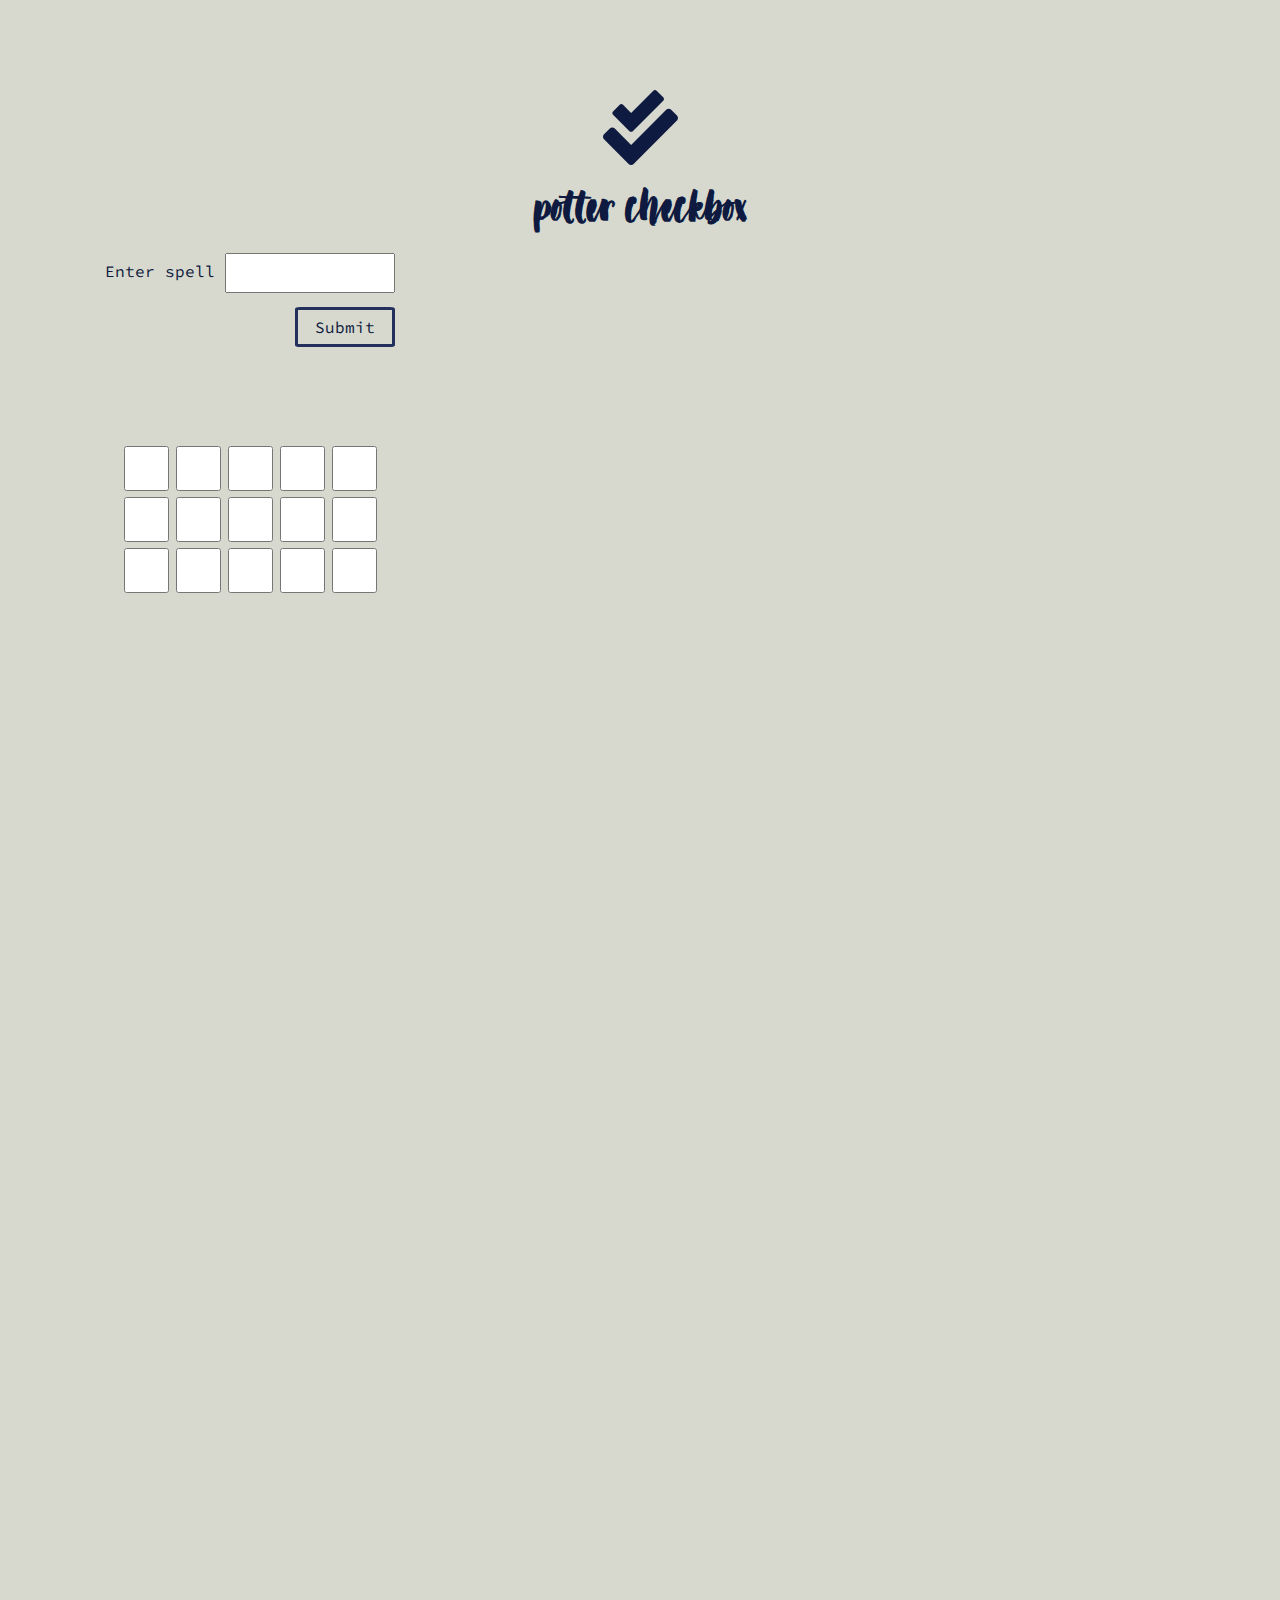
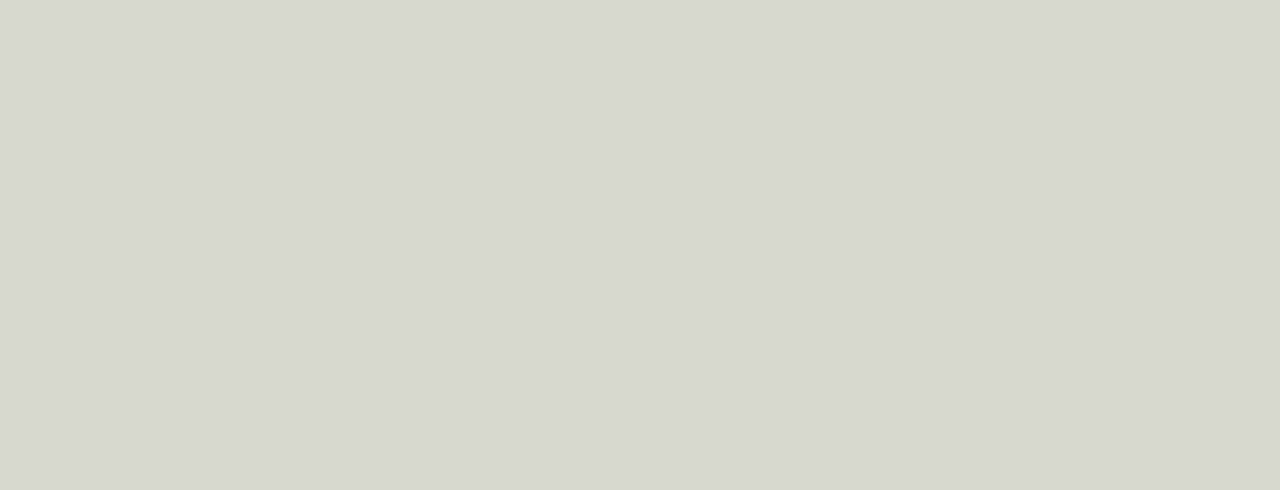
==== commit f93d55b1: "Added readme and changed animations" ====
--- a/index.html
+++ b/index.html
@@ -26,7 +26,7 @@
           d="M505 174.8l-39.6-39.6c-9.4-9.4-24.6-9.4-33.9 0L192 374.7 80.6 263.2c-9.4-9.4-24.6-9.4-33.9 0L7 302.9c-9.4 9.4-9.4 24.6 0 34L175 505c9.4 9.4 24.6 9.4 33.9 0l296-296.2c9.4-9.5 9.4-24.7.1-34zm-324.3 106c6.2 6.3 16.4 6.3 22.6 0l208-208.2c6.2-6.3 6.2-16.4 0-22.6L366.1 4.7c-6.2-6.3-16.4-6.3-22.6 0L192 156.2l-55.4-55.5c-6.2-6.3-16.4-6.3-22.6 0L68.7 146c-6.2 6.3-6.2 16.4 0 22.6l112 112.2z"
         ></path>
       </svg>
-      <h1>The Potter checkbox</h1>
+      <h1>potter checkbox</h1>
     </div>
     <main class="main-content">
       <section class="input-fields grid-container-1">
@@ -74,8 +74,6 @@
             id="check"
             name="check"
           />
-          <input class="box" type="checkbox" id="check" name="check" />
-          <input class="box" type="checkbox" id="check" name="check" />
           <input
             class="check-three box"
             type="checkbox"
@@ -94,7 +92,6 @@
             id="check"
             name="check"
           />
-          <input class="box" type="checkbox" id="check" name="check" />
           <input
             class="check-three box"
             type="checkbox"
@@ -107,14 +104,12 @@
             id="check"
             name="check"
           />
-          <input class="box" type="checkbox" id="check" name="check" />
           <input
             class="check-three box"
             type="checkbox"
             id="check"
             name="check"
           />
-          <input class="box" type="checkbox" id="check" name="check" />
           <input class="box" type="checkbox" id="check" name="check" />
           <input
             class="check-nineteen box"
--- a/styles/style.css
+++ b/styles/style.css
@@ -28,31 +28,27 @@
 .heading {
   display: flex;
   flex-direction: column;
-  margin-top: 3%;
+  margin-top: 7%;
 }
 svg {
   height: 75px;
   margin: auto;
-  animation: rotateY 2s 2;
-  -webkit-animation: rotateY 2s 2;
+  animation: rotateY 2s 3;
+  -webkit-animation: rotateY 2s 3;
   animation-timing-function: linear;
 }
 @keyframes rotateY {
   0% {
-    transform: rotateY(0deg);
+    transform: scale(1);
+  }
+  50% {
+    transform: scale(1.5);
   }
   100% {
-    transform: rotateY(360deg);
-  }
-}
-@-webkit-keyframes rotateY {
-  0% {
-    -webkit-transform: rotateY(0deg);
-  }
-  100% {
-    -webkit-transform: rotateY(360deg);
-  }
-}
+    transform: scale(1);
+  }
+}
+
 svg:hover {
   color: var(--viridan-green);
 }
@@ -79,12 +75,11 @@
   justify-content: center;
   align-items: center;
 }
-/* textbox and button  */
+/* Textbox and button  */
 .input-field {
   display: flex;
   flex-direction: column;
   align-items: flex-end;
-  /* margin-bottom: 20px; */
   margin-top: 20px;
 }
 .submit-btn {
@@ -99,7 +94,7 @@
 }
 .name {
   text-align: center;
-  height: 40px;
+  height: 45px;
   padding-left: 5%;
   padding-right: 5%;
   font-size: 0.8rem;
@@ -114,10 +109,9 @@
   padding-top: 5%;
   z-index: 99;
 }
-
 .box {
-  height: 50px;
-  width: 50px;
+  height: 45px;
+  width: 45px;
 }
 
 /* CHARACTER IMAGES */
@@ -127,7 +121,6 @@
   justify-content: center;
   margin-top: 5%;
 }
-
 .character {
   height: 100px;
   width: 100px;
@@ -144,7 +137,7 @@
 }
 button {
   height: 40px;
-  width: 150px;
+  width: 170px;
   border-radius: 5%;
   border: var(--middle-blue) 3px solid;
   background: transparent;
@@ -189,7 +182,7 @@
 /* LIST OF CHARACTERS */
 .character-list {
   position: absolute;
-  top: 85%;
+  top: 87%;
   display: flex;
   flex-direction: column;
   align-items: center;
--- a/styles/confetti.css
+++ b/styles/confetti.css
@@ -117,49 +117,18 @@
 
 @keyframes confetti {
   0% {
-    transform:
-    /* rotateZ(15deg) */ rotateY(0deg) translate(0, 0);
+    transform: translate(0, 0);
   }
   25% {
-    transform:
-    /* rotateZ(5deg) */ rotateY(360deg) translate(-5vw, 20vh);
+    transform: translate(-5vw, 20vh);
   }
   50% {
-    transform:
-    /* rotateZ(15deg) */ rotateY(720deg) translate(5vw, 60vh);
+    transform: translate(5vw, 60vh);
   }
   75% {
-    transform:
-    /* rotateZ(5deg) */ rotateY(1080deg) translate(-10vw, 80vh);
+    transform: translate(-10vw, 80vh);
   }
   100% {
-    transform:
-    /* rotateZ(15deg) */ rotateY(1440deg) translate(10vw, 110vh);
-  }
-}
-@-webkit-keyframes confetti {
-  0% {
-    -webkit-transform:
-    /* rotateZ(15deg) */ rotateY(0deg) translate(0, 0);
-  }
-  25% {
-    -webkit-transform:
-    /* rotateZ(5deg) */ rotateY(360deg)
-      translate(-5vw, 20vh);
-  }
-  50% {
-    -webkit-transform:
-    /* rotateZ(15deg) */ rotateY(720deg)
-      translate(5vw, 60vh);
-  }
-  75% {
-    -webkit-transform:
-    /* rotateZ(5deg) */ rotateY(1080deg)
-      translate(-10vw, 80vh);
-  }
-  100% {
-    -webkit-transform:
-    /* rotateZ(15deg) */ rotateY(1440deg)
-      translate(10vw, 110vh);
+    transform: translate(10vw, 110vh);
   }
 } ;
--- a/styles/media.css
+++ b/styles/media.css
@@ -9,7 +9,6 @@
   }
   .quote-container {
     margin-top: 7%;
-    /* margin-left: 5%; */
   }
   .btn-container {
     margin-top: 7%;
@@ -21,13 +20,3 @@
     width: 50%;
   }
 }
-
-/* Styles boxes with scale only in Safari */
-@media not all and (min-resolution: 0.001dpcm) {
-  @supports (-webkit-appearance: none) and (stroke-color: transparent) {
-    .box {
-      transform: scale(3.5);
-      margin: 2%;
-    }
-  }
-}
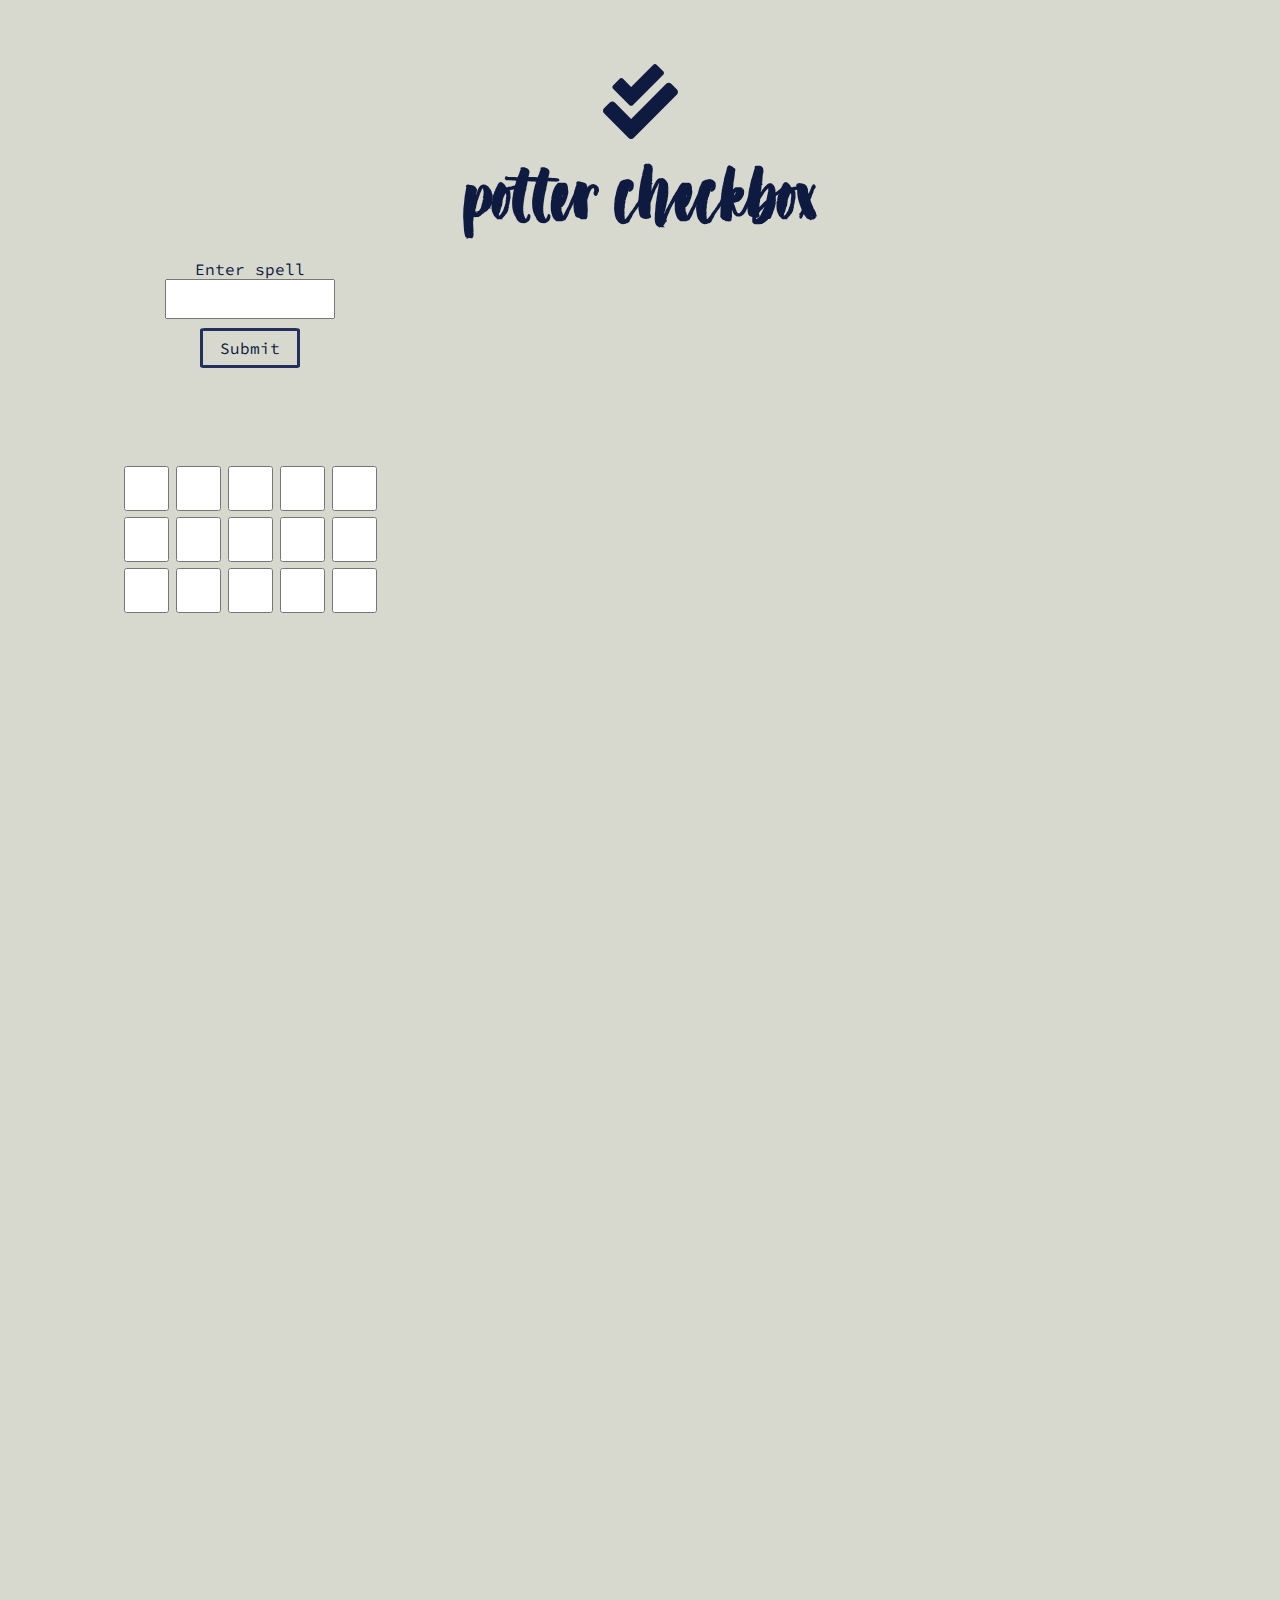
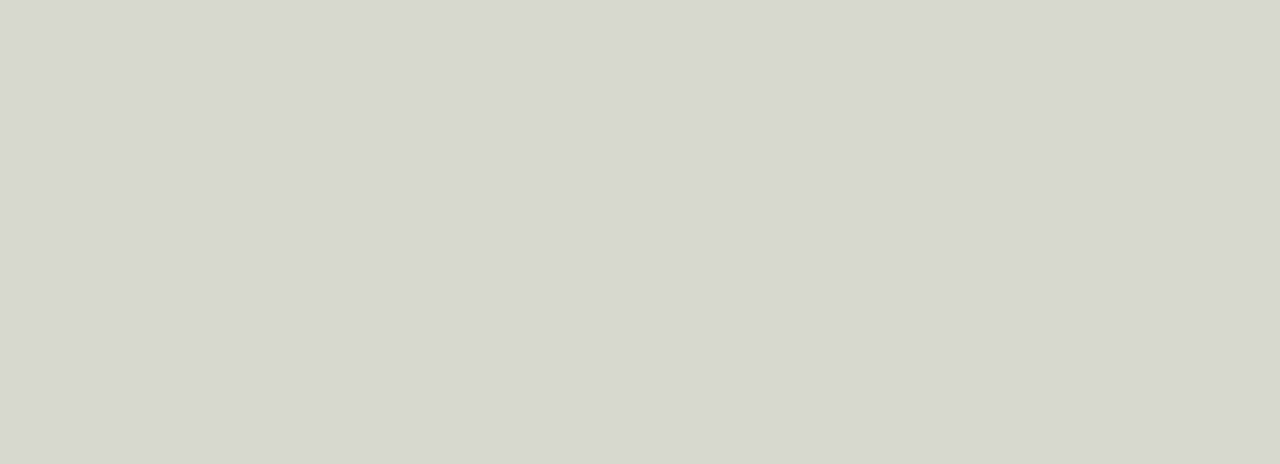
==== commit d8aadb2c: "Fixed label on text input" ====
--- a/index.html
+++ b/index.html
@@ -4,13 +4,19 @@
     <meta charset="UTF-8" />
     <meta http-equiv="X-UA-Compatible" content="IE=edge" />
     <meta name="viewport" content="width=device-width, initial-scale=1.0" />
+    <link
+      rel="icon"
+      type="image/x-icon"
+      href="/images/check-double-solid.svg"
+    />
+
     <link rel="stylesheet" href="styles/style.css" />
     <link rel="stylesheet" href="styles/confetti.css" />
     <link rel="stylesheet" href="styles/media.css" />
-    <title></title>
+    <title>Potter checkboxes</title>
   </head>
   <body>
-    <div class="heading">
+    <header class="heading">
       <svg
         aria-hidden="true"
         focusable="false"
@@ -27,14 +33,12 @@
         ></path>
       </svg>
       <h1>potter checkbox</h1>
-    </div>
+    </header>
     <main class="main-content">
       <section class="input-fields grid-container-1">
         <div class="input-field">
-          <label for="Text"
-            >Enter spell
-            <input class="text-input" type="text" id="text" name="text"
-          /></label>
+          <label for="Text">Enter spell</label>
+          <input class="text-input" type="text" id="text" name="text" aria-label="Enter spell Engorgio, Wingardium Leviosa or Fidelius"/>
           <button class="submit-btn">Submit</button>
         </div>
         <div class="name-container">
@@ -159,6 +163,7 @@
         </section>
       </section>
     </main>
+
     <section class="character-list gone"></section>
 
     <script src="/script/script.js"></script>
--- a/styles/style.css
+++ b/styles/style.css
@@ -79,7 +79,7 @@
 .input-field {
   display: flex;
   flex-direction: column;
-  align-items: flex-end;
+  align-items: center;
   margin-top: 20px;
 }
 .submit-btn {
--- a/styles/media.css
+++ b/styles/media.css
@@ -4,8 +4,14 @@
     grid-template-rows: 1fr;
     max-width: 1000px;
   }
+  .heading {
+    margin-top: 5%;
+  }
   .characters {
     top: 45%;
+  }
+  h1 {
+    font-size: 5rem;
   }
   .quote-container {
     margin-top: 7%;
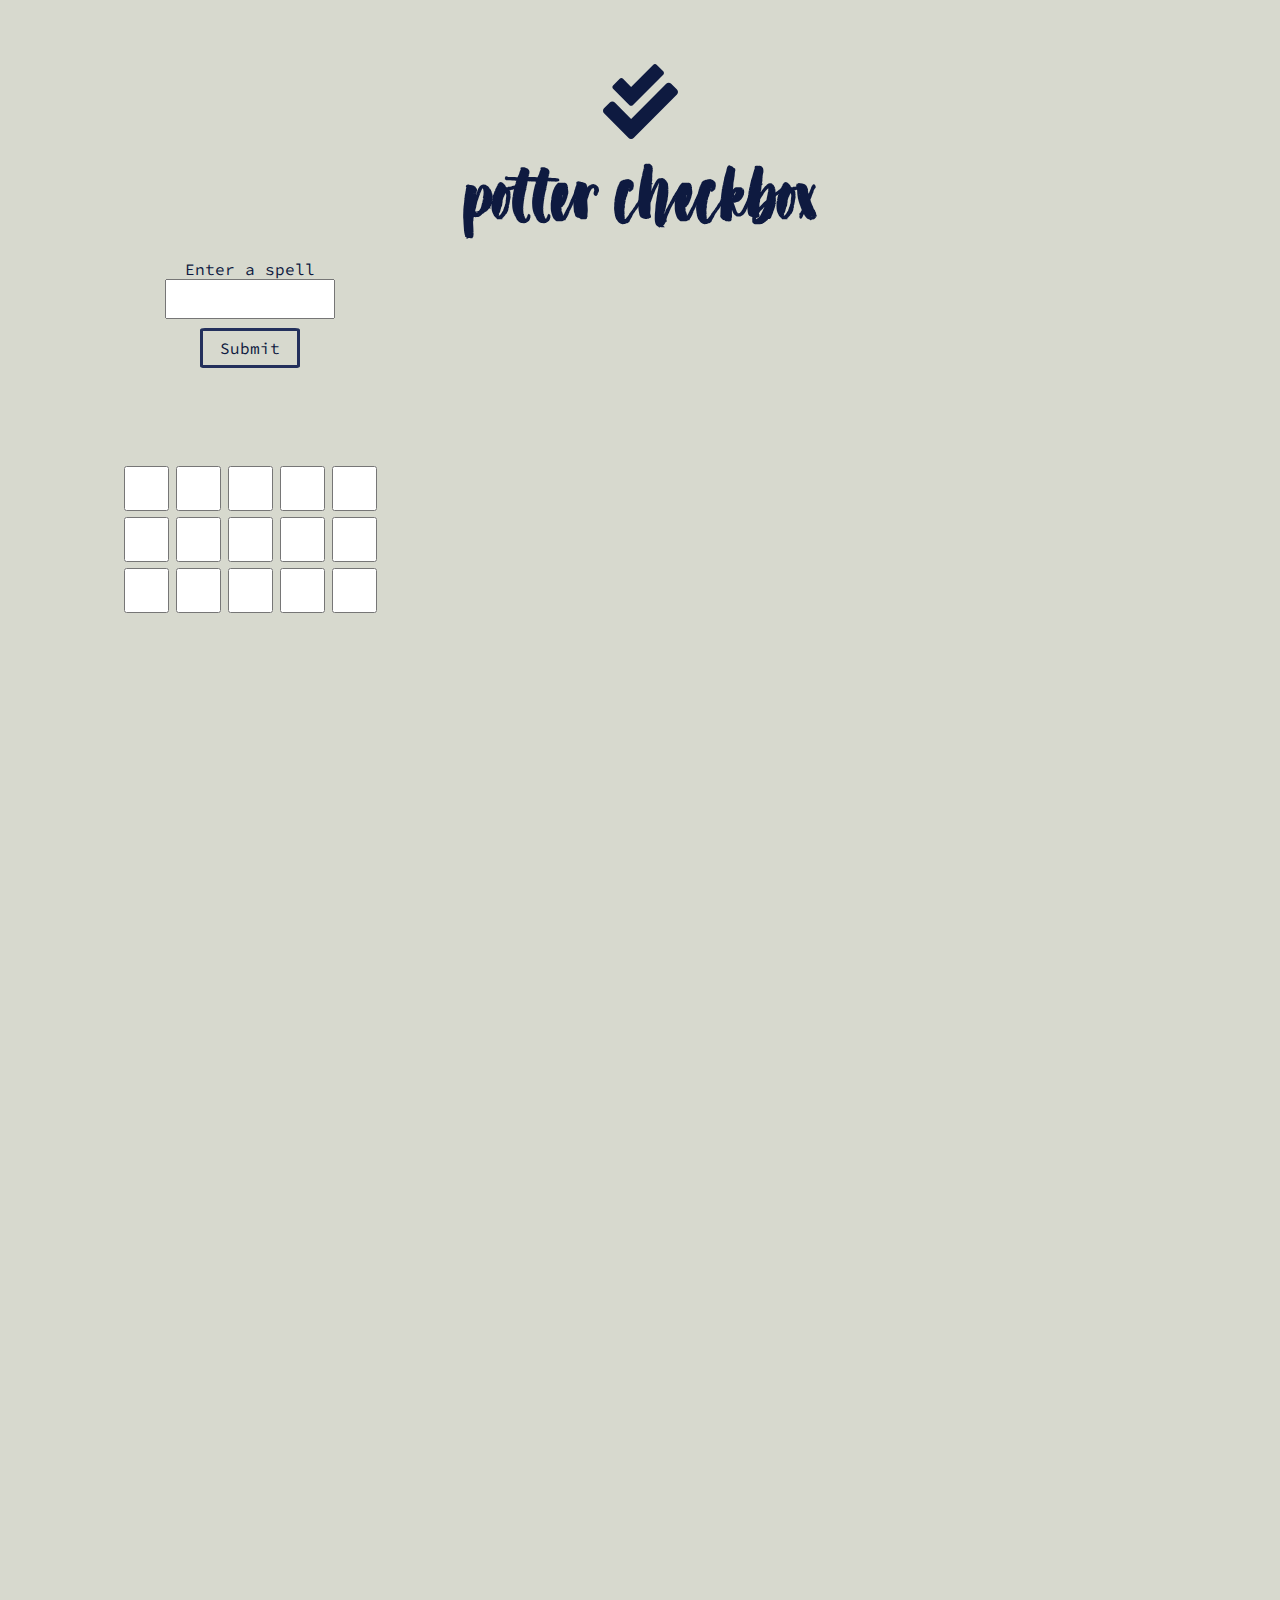
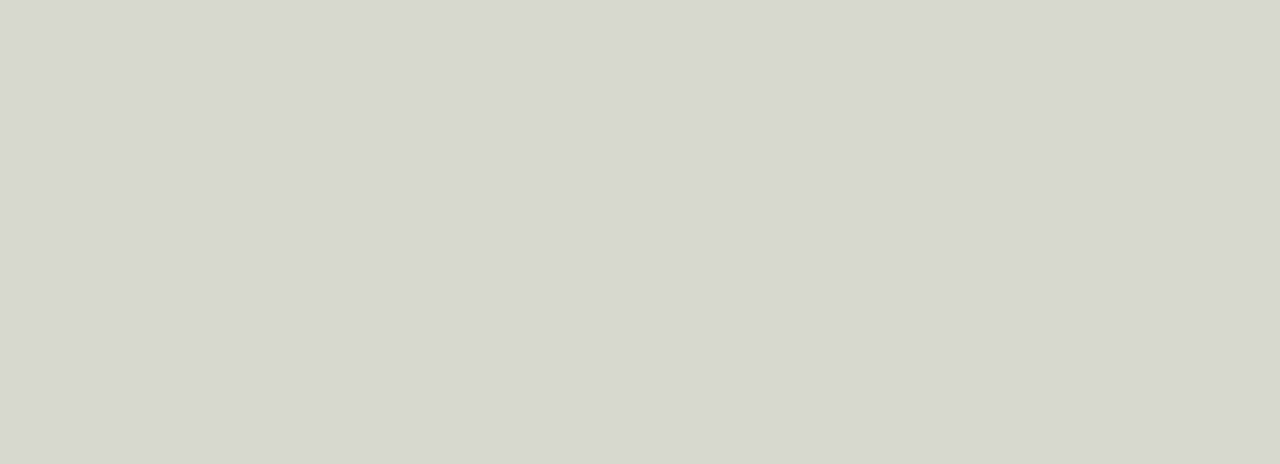
==== commit b461aec7: "Spelling error corrected" ====
--- a/index.html
+++ b/index.html
@@ -37,8 +37,14 @@
     <main class="main-content">
       <section class="input-fields grid-container-1">
         <div class="input-field">
-          <label for="Text">Enter spell</label>
-          <input class="text-input" type="text" id="text" name="text" aria-label="Enter spell Engorgio, Wingardium Leviosa or Fidelius"/>
+          <label for="Text">Enter a spell</label>
+          <input
+            class="text-input"
+            type="text"
+            id="text"
+            name="text"
+            aria-label="Enter spell Engorgio, Wingardium Leviosa or Fidelius"
+          />
           <button class="submit-btn">Submit</button>
         </div>
         <div class="name-container">
